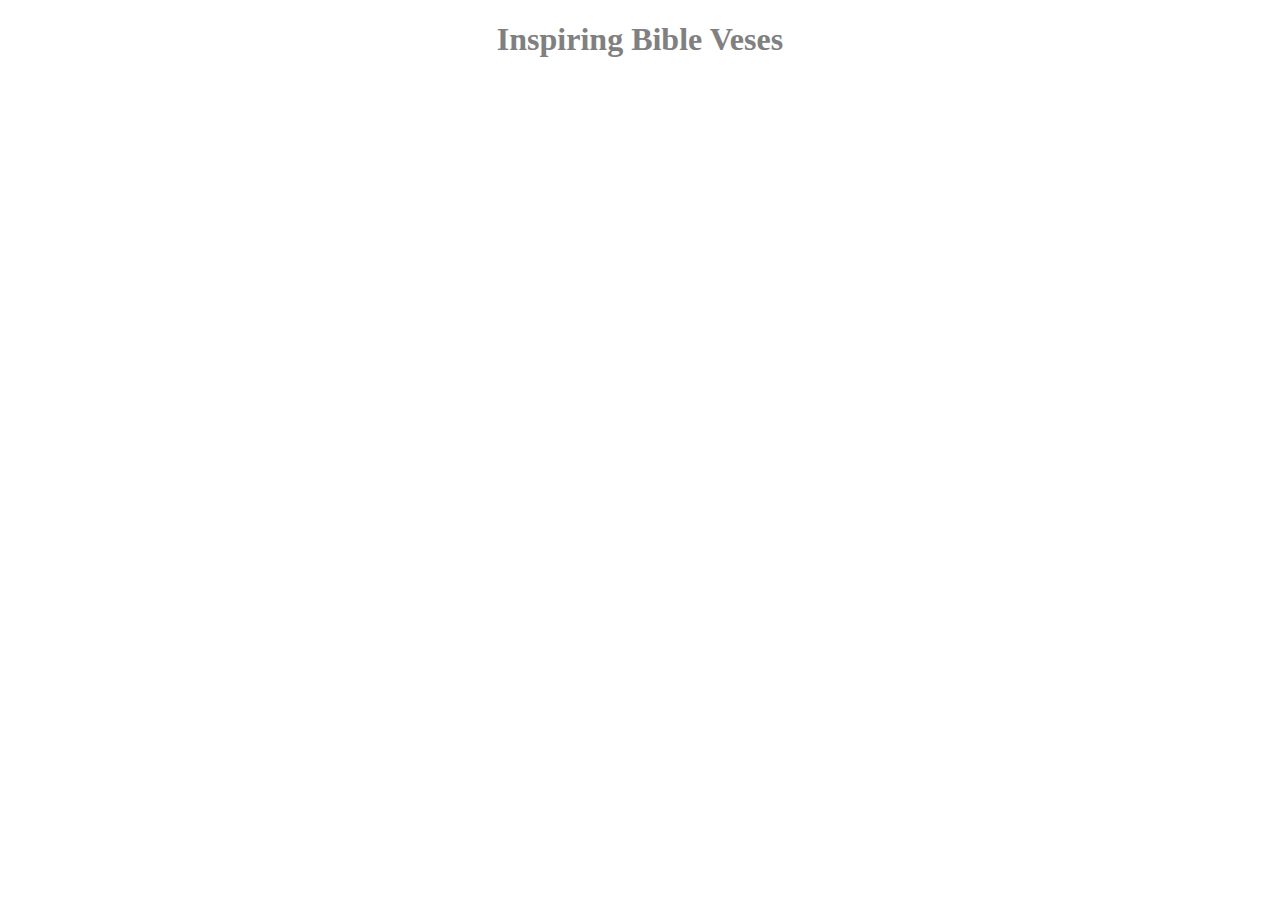
==== index.html @ a47cc055 "change fbv.html to index.html, add extra pages and text to them to be described later" ====
<!DOCTYPE html>
<html>
  <head>
    <title>Best Bible Verses</title>
    <link href="css/styles.css" rel ="stylesheet" type="text/css">
    <meta name="viewport" content="width=device-width, initial-scale=0">
  </head>
  <body>
    <h1>Inspiring Bible Veses</h1>
  
   
    
  </body>
</html>
---- css/styles.css ----
body {
	color: grey;
	text-align: center;
	font-style: normal;
	font-weight: bold;
}
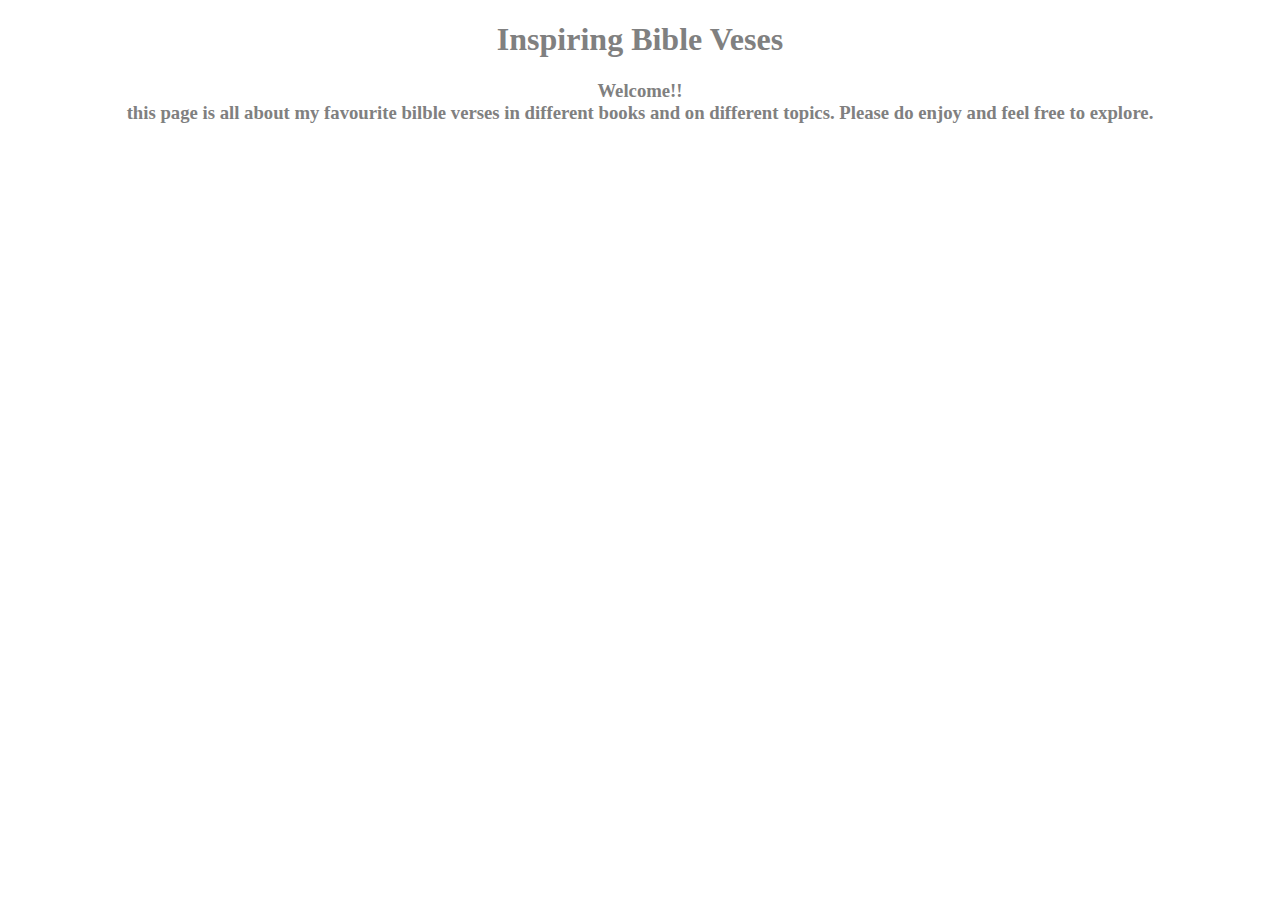
==== commit 0a1b4abf: "remove <br> tags and add/correct meta tag for device width adjustments" ====
--- a/index.html
+++ b/index.html
@@ -3,13 +3,11 @@
   <head>
     <title>Best Bible Verses</title>
     <link href="css/styles.css" rel ="stylesheet" type="text/css">
-    <meta name="viewport" content="width=device-width, initial-scale=0">
+    <meta name="viewport" content="width=width-device, initial-scale=0">
   </head>
   <body>
     <h1>Inspiring Bible Veses</h1>
-  
-   
-    
+    <h3>Welcome!!</br> this page is all about my favourite bilble verses in different books and on different topics. Please do enjoy and feel free to explore.</h3>
   </body>
 </html>
 
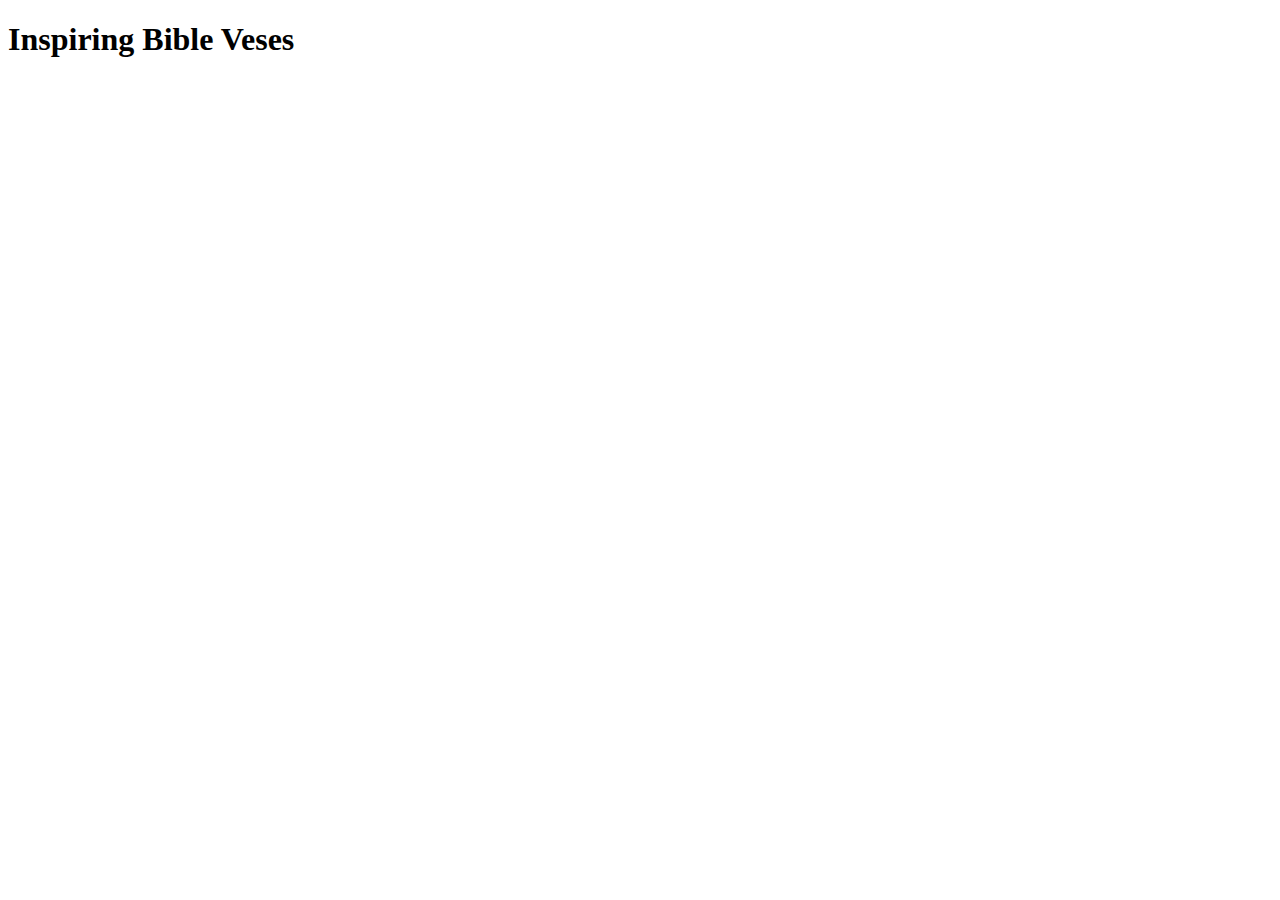
==== commit 5365cae6: "add images bootstrap and css styles with text and classes to webpages" ====
--- a/index.html
+++ b/index.html
@@ -1,13 +1,19 @@
 <!DOCTYPE html>
 <html>
   <head>
+    <link href="css/bootstrap.css" rel="styleshhet" type="text/css">
+    <link href="css/styles.css" rel ="stylesheet" type="text/css">
+    <meta name="viewport" content="width=device-width, initial-scale=1.0">
     <title>Best Bible Verses</title>
-    <link href="css/styles.css" rel ="stylesheet" type="text/css">
-    <meta name="viewport" content="width=width-device, initial-scale=0">
   </head>
   <body>
+    <div class="container">
+    <div class="jumbotron">
     <h1>Inspiring Bible Veses</h1>
-    <h3>Welcome!!</br> this page is all about my favourite bilble verses in different books and on different topics. Please do enjoy and feel free to explore.</h3>
+    </div>
+    </div>
+   
+    
   </body>
 </html>
 
--- a/css/styles.css
+++ b/css/styles.css
@@ -1,6 +1,18 @@
-body {
-	color: grey;
-	text-align: center;
-	font-style: normal;
-	font-weight: bold;
-}+h1 {
+  font-family: serif;
+}
+
+p {
+	padding: 2px;
+	margin: 12px;
+	background-color: lightgrey;
+}
+
+img {
+	width: 40%;
+	height: 40%;
+	}
+	
+a {
+	color: black;
+	}